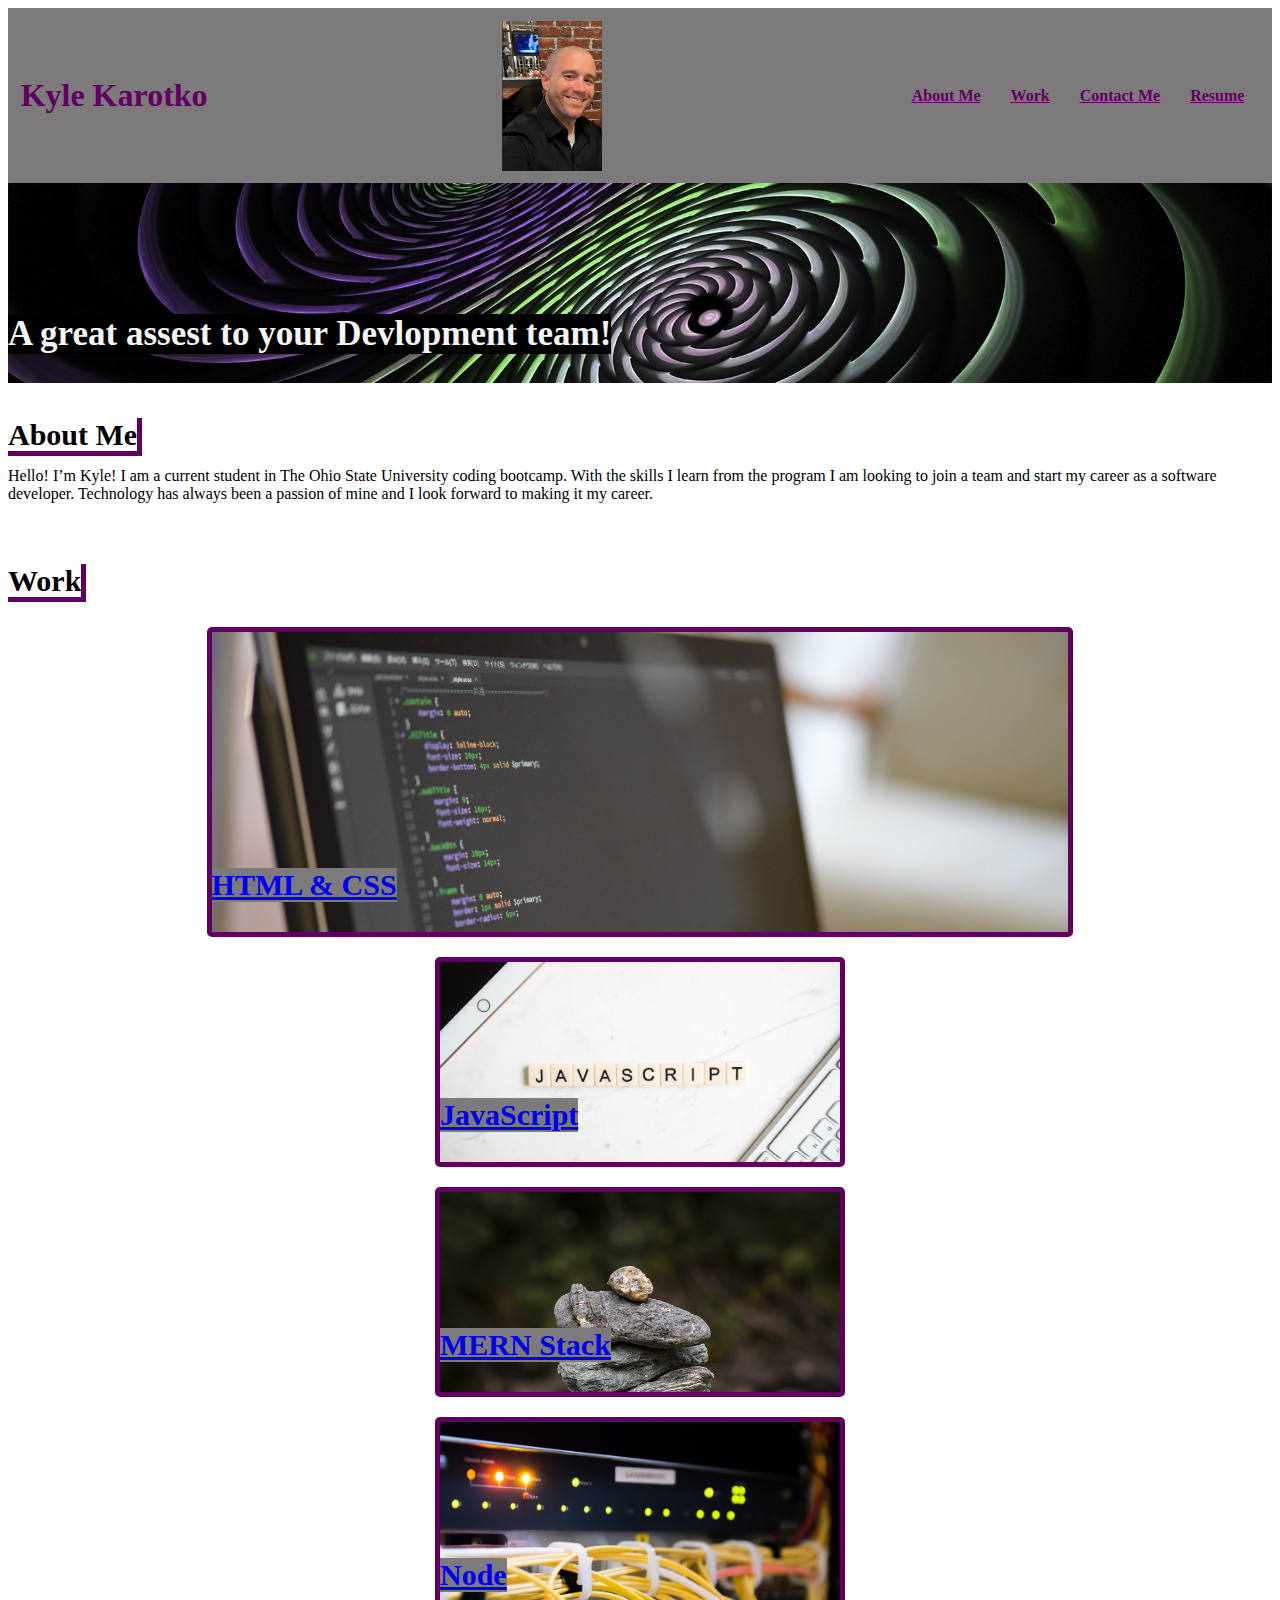
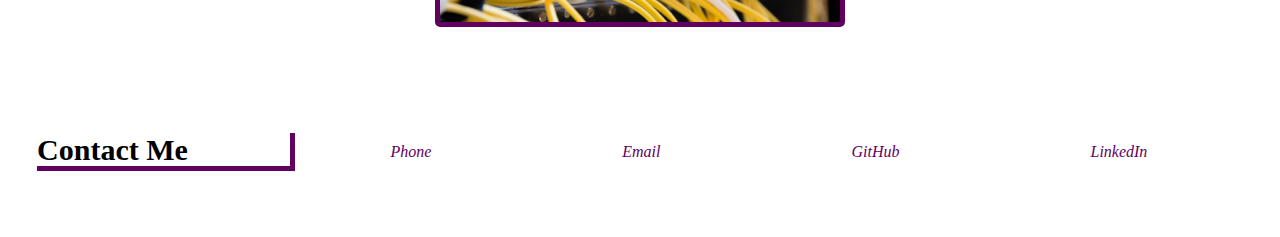
==== index.html @ 1e977e54 "removed dev folder for proper deployment" ====
<!DOCTYPE html>
<html lang="en">

    <head>
        <meta charset="UTF-8">
        <meta http-equiv="X-UA-Compatible" content="IE=edge">
        <meta name="viewport" content="width=device-width, initial-scale=1.0">
        <title>Kyle Karotko Web Developer</title>
        <link rel="stylesheet" href="./assets/style.css" />
    </head>

    <body>
      <!-- main logo / nav -->
      <header>
        <h1> Kyle Karotko</h1>
        <img src="./images/selfie.png" alt="bald guy smiling in black shirt against a brick wall" style="width:100px;height:150px;">
        <nav>
          <a href="#about">About Me</a>
          <a href="#work">Work</a>
          <a href="#contact">Contact Me</a>
          <a href="#">Resume</a>
        </nav>
      </header>
        <!-- hero banner -->
      <section class="hero-banner">
        <h2>A great assest to your Devlopment team!</h2>
      </section>

      <main>
            <!-- about me -->
        <section class="myinfo" id="about">
          <h2>About Me</h2>
            <p>Hello! I’m Kyle! I am a current student in The Ohio State University coding bootcamp. 
            With the skills I learn from the program I am looking to join a team and start my career as a software developer.    
            Technology has always been a passion of mine and I look forward to making it my career. 
            </p>
        </section>

          <!-- portfolio content -->
        <section class="myinfo" id="work">
          <h2>Work</h2>
            <div class="flex-container">

              <a href="#" class="flex-item html-css">
                <div>
                  <h3>HTML & CSS</h3>
                </div>
              </a>
      
              <a href="#" class="flex-item js">
                <div>
                  <h3>JavaScript</h3>
                </div>
              </a>
              <a href="#" class="flex-item mern">
                <div>
                  <h3>MERN Stack</h3>
                </div>
              </a>

              <a href="#" class="flex-item node">
                <div>
                  <h3>Node</h3>
                </div>
              </a>

              
                  </section>
            </div>
                     <!-- contact info-->
            <section class="myinfo" id="contact">
                <h2>Contact Me</h2>
                <address>
                  <a href="tel+7026003661">Phone</a>
                  <a href="mailto:kkrtk7@duck.com">Email</a>
                  <a href="https://github.com/KyleKarotko">GitHub</a>
                  <a href="#">LinkedIn</a>
                </address>
            </section>
  



      </main> 
    </body>
</html>
---- assets/style.css ----
header {
    display: flex;
    flex-direction: row;
    align-items: center;
    justify-content: space-between;
    background-color: rgb(124, 122, 122);
    padding: 1% 1%;
}


header h1 {
    color: rgb(98, 0, 98);
    background-color: rgb(124, 122, 122);
}

nav {
    display: flex;
    flex-direction: row;
    align-items: center;

}

nav a {
    font-weight: bold;
    color: rgb(98, 0, 98);
    justify-content: space-between;
    margin: 15px;
}

nav a:hover {
    background-color: black;
    font-size: 200%;
    cursor: pointer;

}

.hero-banner {
    background-image: url("../images/purpgrnsprl.jpg");
    background-size: cover;
    min-height: 200px;
    background-position: center;
    font-weight: bolder;
    display: flex;
    align-items: flex-end;


}

.hero-banner h2 {
    color: whitesmoke;
    text-align: center;
    font-size: 35px;
    background-color: black;

}

  .myinfo {
    margin: 25px 0;
    padding: 10px 0;
    
   
  }
  .myinfo h2 {
    flex: 0 0 20%;
    padding: 0, 5px, 10px, 0;
    border-right: 5px solid rgb(98, 0, 98);
    border-bottom: 5px solid rgb(98, 0, 98);
    font-size: 30px;
    line-height: 1.1;
    display: inline;
  }

  .myinfo h3{
    background-color: rgb(124, 122, 122);
    font-size: 30px;
  } 

.flex-container {
    padding: 20px;
    display: flex;
    flex-direction: column;
    flex-wrap: wrap;
    justify-content: center;
    align-items: center;
}

.flex-item:hover {
    opacity: 80%;
}


.flex-item {
    margin: 10px;
    border: 5px solid rgb(98, 0, 98);
    border-radius: 5px;
    min-height: 200px;
    min-width: 400px;
    flex-direction: row;
    display: flex;
    align-items: flex-end;
    background-color: rgb(124, 122, 122);
    background-size: cover;
    justify-content: space-between;

}

.flex-item:first-child {
    min-height: 300px;
    min-width: 500px;

}


#contact {
    display: flex;
    align-items: center;
    justify-content: center;
    width: 100%;
    height: 100px;
}

#contact h2 {
    width: 25%;
    margin: 0;
    padding: 0
}

#contact address {
    margin: 0;
    padding: 0;
    display: flex;
    align-items: center;
    justify-content: space-around;
    width: 75%;
}



  #contact address a {
    display: flex;
    align-items: center;
    color: rgb(98, 0, 98);
    text-decoration: none;
  }

  #contact address a:hover {
    background-color: black;
    font-size: 200%;
    cursor: pointer;
  } 


/* portfolio project images */
.html-css {
    background-image: url("../images/CSS.jpg");
    width: 70%
}

.js {
    background-image: url("../images/js.jpg");
}

.mern {
    background-image: url("../images/mern.jpg");
}

.node {
    background-image: url("../images/node.jpg");
}

/* end portfolio project images */

@media screen and (max-width: 900px) {
    
    #about {
        flex-direction: column;
    }
    
    #work {
        flex-direction: column;
    }

    #work h2 {
        width: 100%;
        text-align: center;
        height: 10%;
    
    }
    
    
    #contact {
        flex-direction: column;
        

    }

    #contact h2 {
        padding: 10px;
        width: 100%;
        /* text-align: center; */
        height: 10%;
    }

    #contact address {
        height: 70%
    }

}


@media screen and (max-width: 550px) {

    header {
        
        display: flex;
        flex-direction: column;
        align-items: center;
        justify-content: space-between;
        padding: 1% 1%;
    }

    nav {
        
            display: flex;
            flex-direction: column;
            align-items: center;
            justify-content: space-between;
            padding: 1% 1%;
        }
        .flex-item:first-child {
          margin: 0 20% 0 0;
            
        }
    
    
    #about {
        flex-direction: column;
    }
    
    #work {
        flex-direction: column;
    }

    #work h2 {
        width: 100%;
        text-align: center;
        height: 10%;
    
    }
    
    
    #contact {
        flex-direction: column;
        

    }

    #contact h2 {
        padding: 10px;
        width: 100%;
        text-align: center;
        height: 10%;
    }

    #contact address {
        height: 70%
    }

}
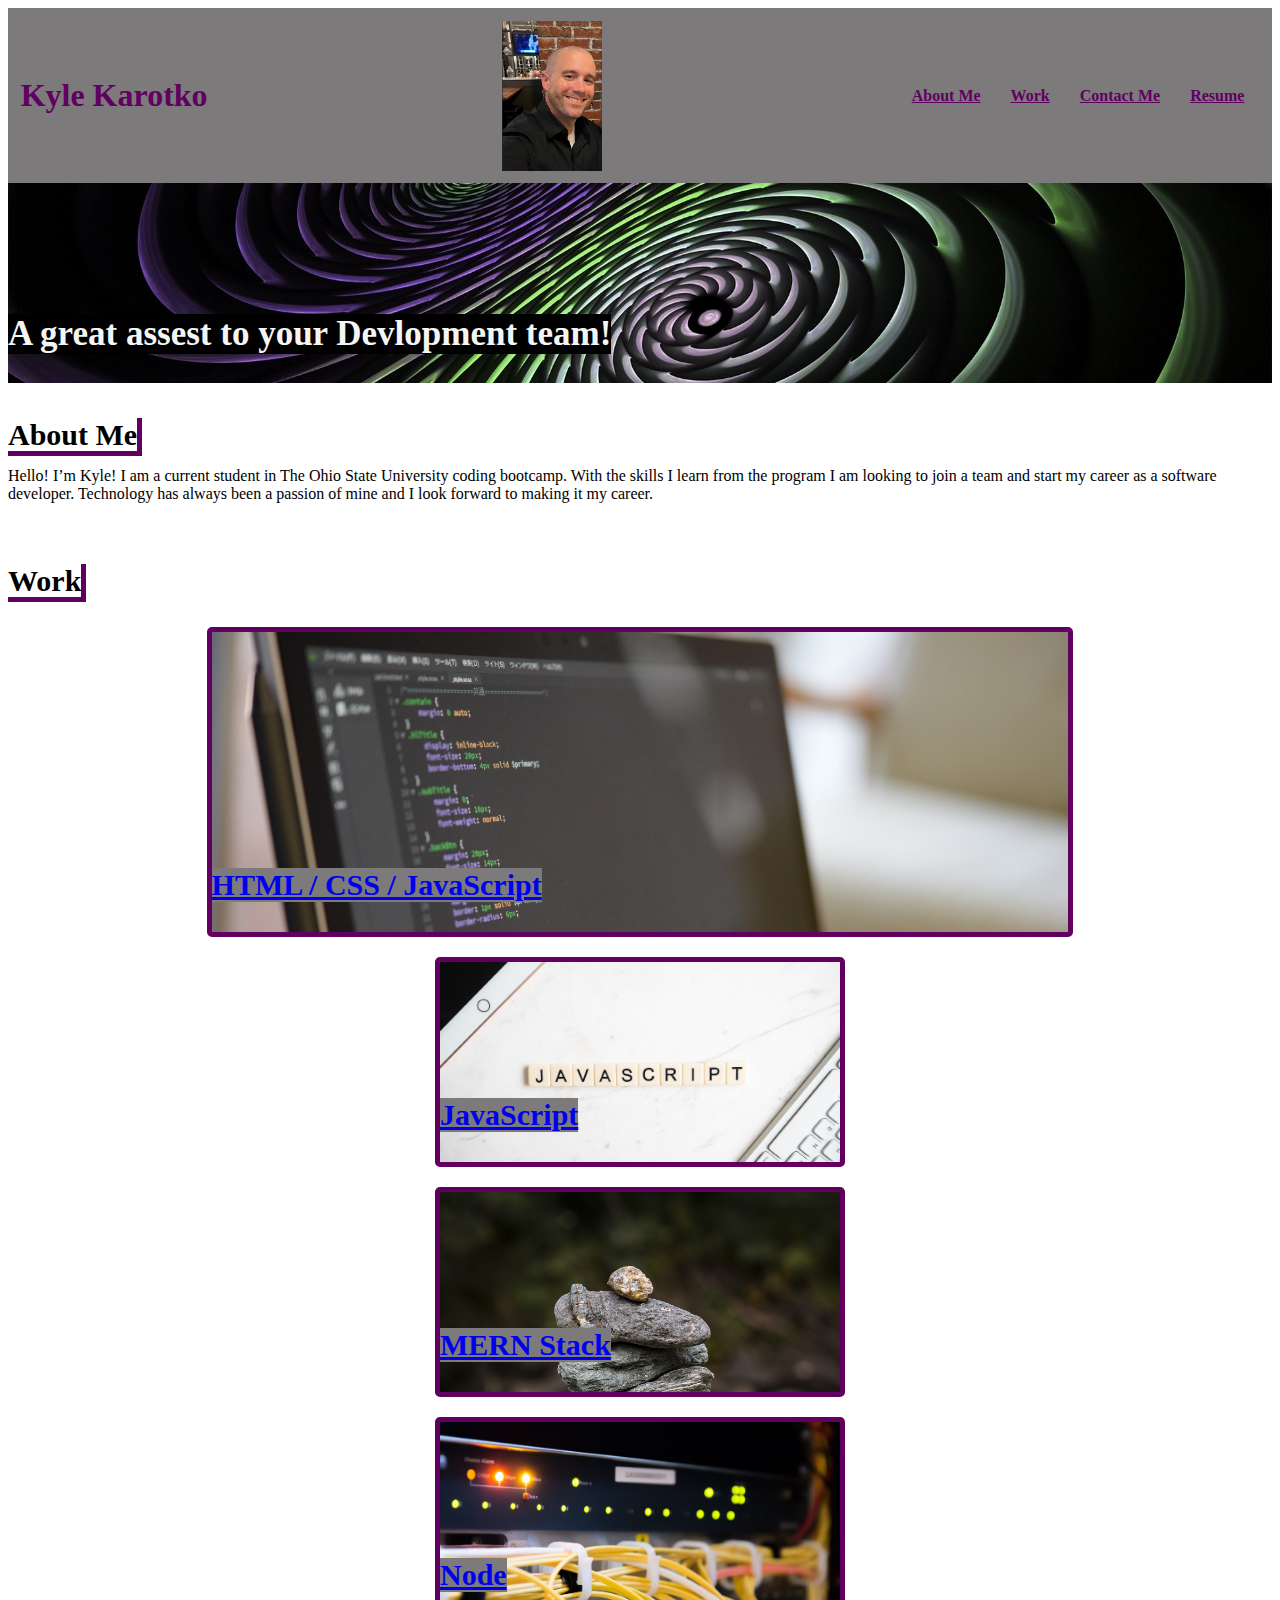
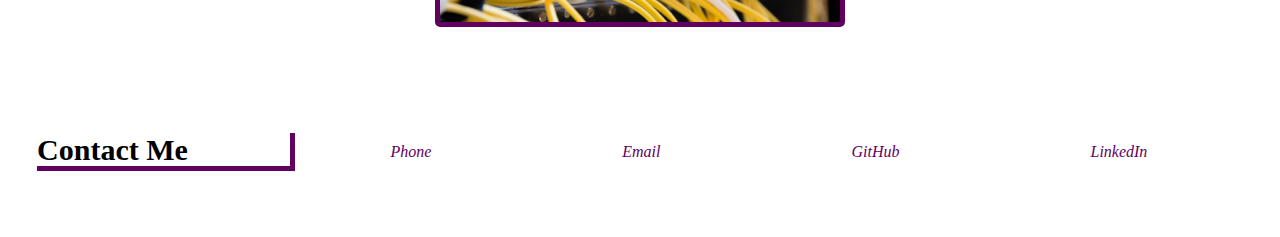
==== commit 4285a42e: "adding project 1 picture" ====
--- a/index.html
+++ b/index.html
@@ -43,7 +43,7 @@
 
               <a href="#" class="flex-item html-css">
                 <div>
-                  <h3>HTML & CSS</h3>
+                  <h3>HTML / CSS / JavaScript </h3>
                 </div>
               </a>
       
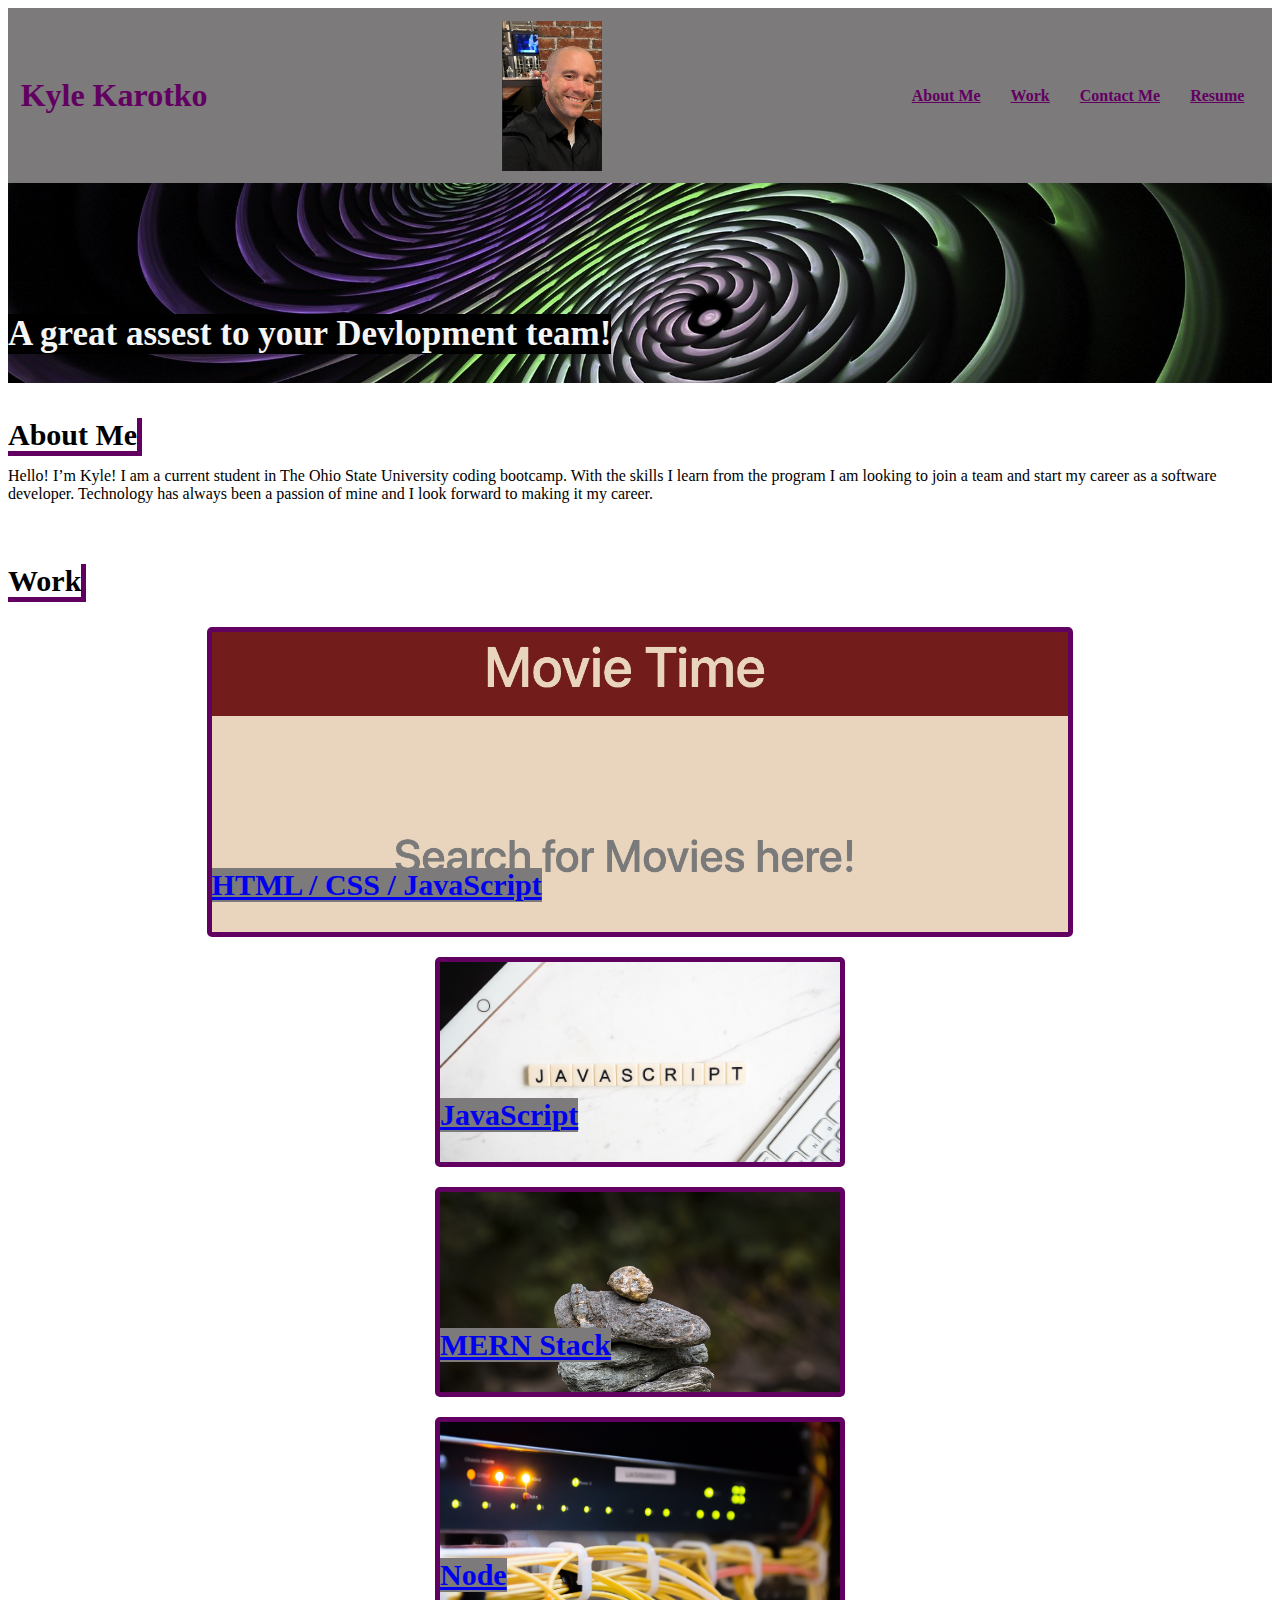
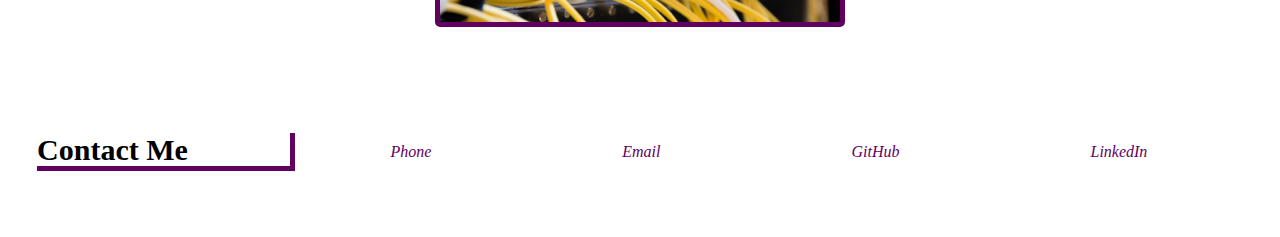
==== commit 101c2ff5: "updated HTML with link to movie time" ====
--- a/index.html
+++ b/index.html
@@ -41,7 +41,7 @@
           <h2>Work</h2>
             <div class="flex-container">
 
-              <a href="#" class="flex-item html-css">
+              <a href="https://naidiri1.github.io/Movie-Time/" class="flex-item html-css">
                 <div>
                   <h3>HTML / CSS / JavaScript </h3>
                 </div>
--- a/assets/style.css
+++ b/assets/style.css
@@ -152,7 +152,7 @@
 
 /* portfolio project images */
 .html-css {
-    background-image: url("../images/CSS.jpg");
+    background-image: url("../images/Port\ Ex\ HCJ.png");
     width: 70%
 }
 
